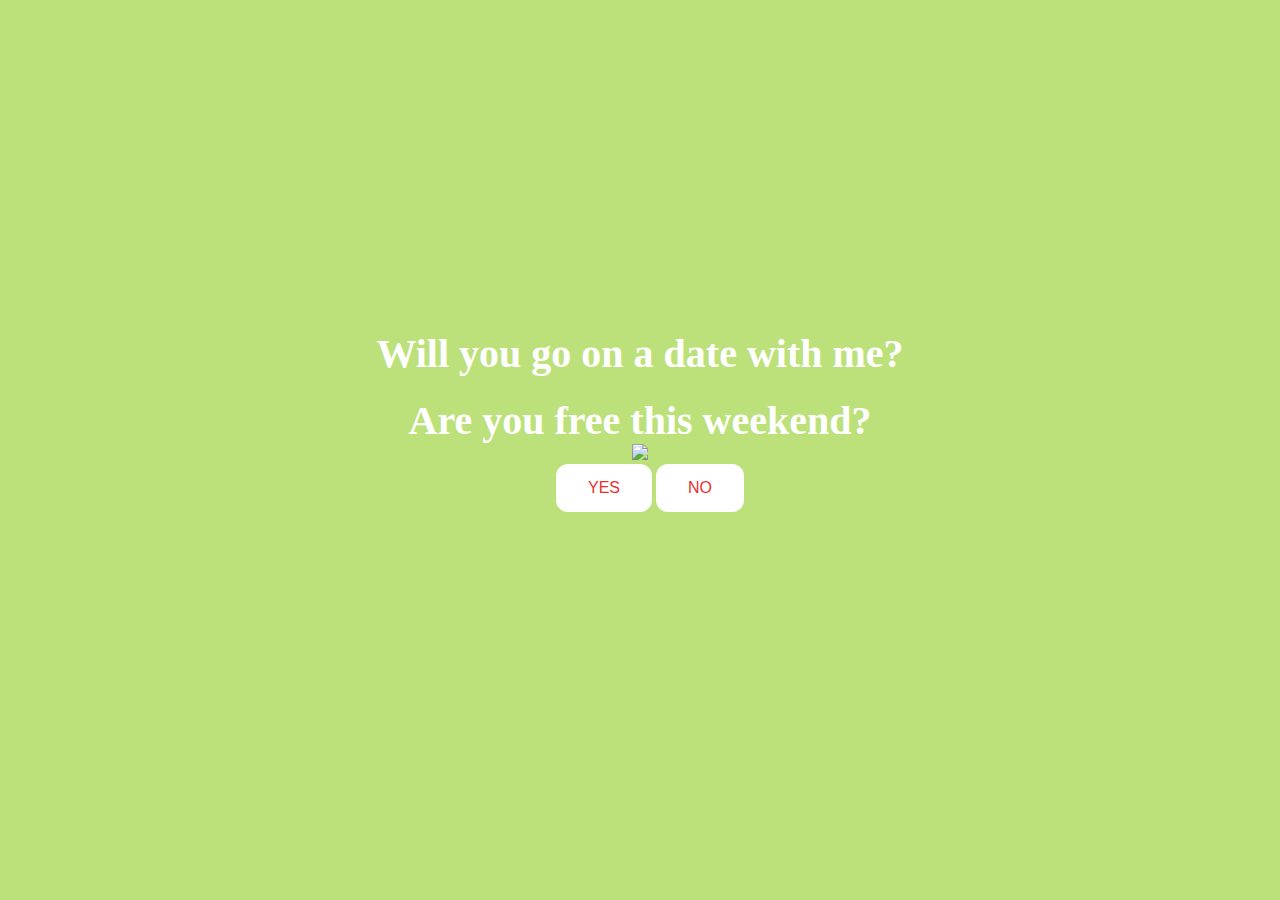
==== index.html @ 5af34e8a "Add files via upload" ====
<!DOCTYPE html>
<html lang="en">
<head> 
    <link rel="stylesheet" href="styles.css">

</head>
<body>
    <div class="container">
        <div>
            <h1 class="header_text"> <c>Will you go on a date with me?</c> </h1>
            <h1 class="header_text">Are you free this weekend?</h1>           
        </div>
        <div class="gif_container">
            <img src="https://media0.giphy.com/media/v1.Y2lkPTc5MGI3NjExMXJjcmxuYWw5NWR1M3Vqemh2ZXZmNm8yOTE4aW9pNWlxdXJiYzN0NCZlcD12MV9pbnRlcm5hbF9naWZfYnlfaWQmY3Q9Zw/TbGhYgv40vpr1saQIs/giphy.gif">
        </div>
        <div class="buttons">
            <button class="btn" id="yesButton" onclick="nextPage()">YES</button>
            <button class="btn" id="noButton" onmouseover="moveButton()">NO</button>
        </div>
    </div>
    <script>
        function nextPage() {
            window.location.href = "yes.html";      
        }   

        function moveButton() {
            var x = Math.random() * (window.innerWidth - document.getElementById('noButton').offsetWidth);
            var y = Math.random() * (window.innerHeight - document.getElementById('noButton').offsetHeight);
            document.getElementById('noButton').style.left = `${x}px`;
            document.getElementById('noButton').style.top = `${y}px`;
        }
    </script>
</body>
</html>
---- styles.css ----
body {
    display: flex;
    justify-content: center;
    align-items: center;
    height: 90vh;
    background-color: rgb(189, 225, 122);
}

#nobutton {
    position: absolute;
    margin-left: 150px;
    transition: 0.5s;
}

#yesbutton {
    position: absolute;
    margin-right: 150px;
}

.header_text {
   font-family: 'nunito';
   font-size: 40px ;
   font-weight: bold;
   color: rgb(255,255,255);
   text-align: center;
   margin-top: 20px ;
   margin-bottom: 0;
}
.buttons {
    display: flex;
    flex-direction: row ;
    justify-content: center;
    align-items: center;
    margin-left: 20px;
    
}

.btn{
    background-color: #ffffff;
    color: rgb(233,48,48);
    padding:  15px 32px;
    text-align: center;
    display: inline-block;
    font-size:  16px;
    margin: 4px 2px;
    cursor: pointer;
    border: none;
    border-radius: 12px;
    transition: background-color 0.3s ease;
}

.gif_container {
    display: flex;
    justify-content: center;
    align-items: center;
}

@media only screen and (max-width:320px)    and (max-height: 568px)  {
    body{
        height: 100vh;
    
    }
    .header_text {
        font-size: 20px;
    
    }

    img {
        height: 60vh;
    }

    .btn {
        padding: 10px 18px;
        font-size: 12px;
    }
}    

@media only screen and (max-width: 414px) and (max-height:736px)  {
    body {
        height: 90vh;
    
    }
    .header_text {
        font-size: 28px;
    
    }

    img {
        height: 60vh;
    }

    .btn {
        padding: 15px 25px;
        font-size: 14px;
    }
}
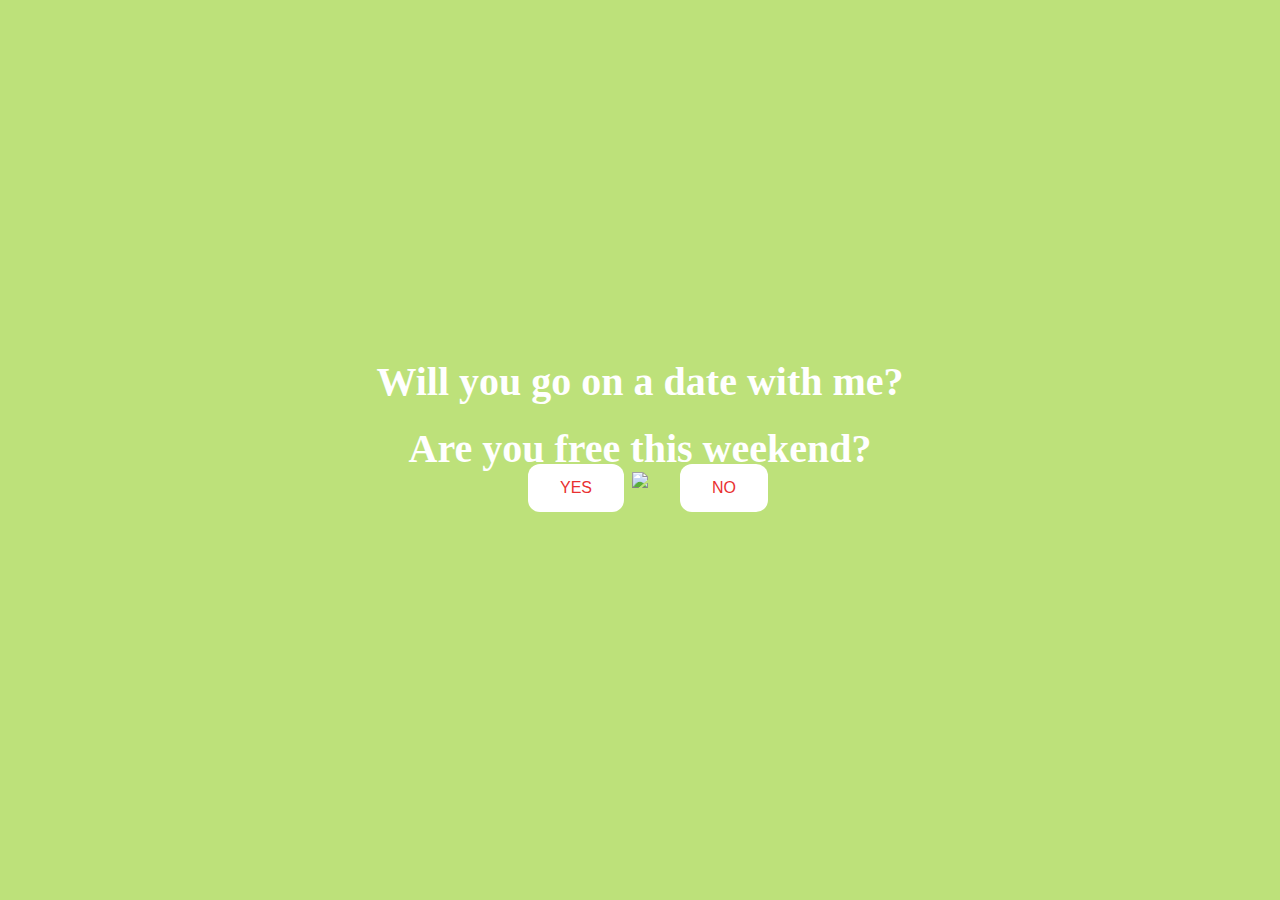
==== commit b6d50070: "Update index.html" ====
--- a/index.html
+++ b/index.html
@@ -2,7 +2,11 @@
 <html lang="en">
 <head> 
     <link rel="stylesheet" href="styles.css">
-
+    <style>
+        .btn {
+            position: absolute; /* Adding this line */
+        }
+    </style>
 </head>
 <body>
     <div class="container">
--- a/styles.css
+++ b/styles.css
@@ -6,16 +6,17 @@
     background-color: rgb(189, 225, 122);
 }
 
-#nobutton {
+#noButton {
     position: absolute;
     margin-left: 150px;
     transition: 0.5s;
 }
 
-#yesbutton {
+#yesButton {
     position: absolute;
     margin-right: 150px;
 }
+
 
 .header_text {
    font-family: 'nunito';
@@ -94,4 +95,4 @@
         font-size: 14px;
     }
 }    
-    +    
